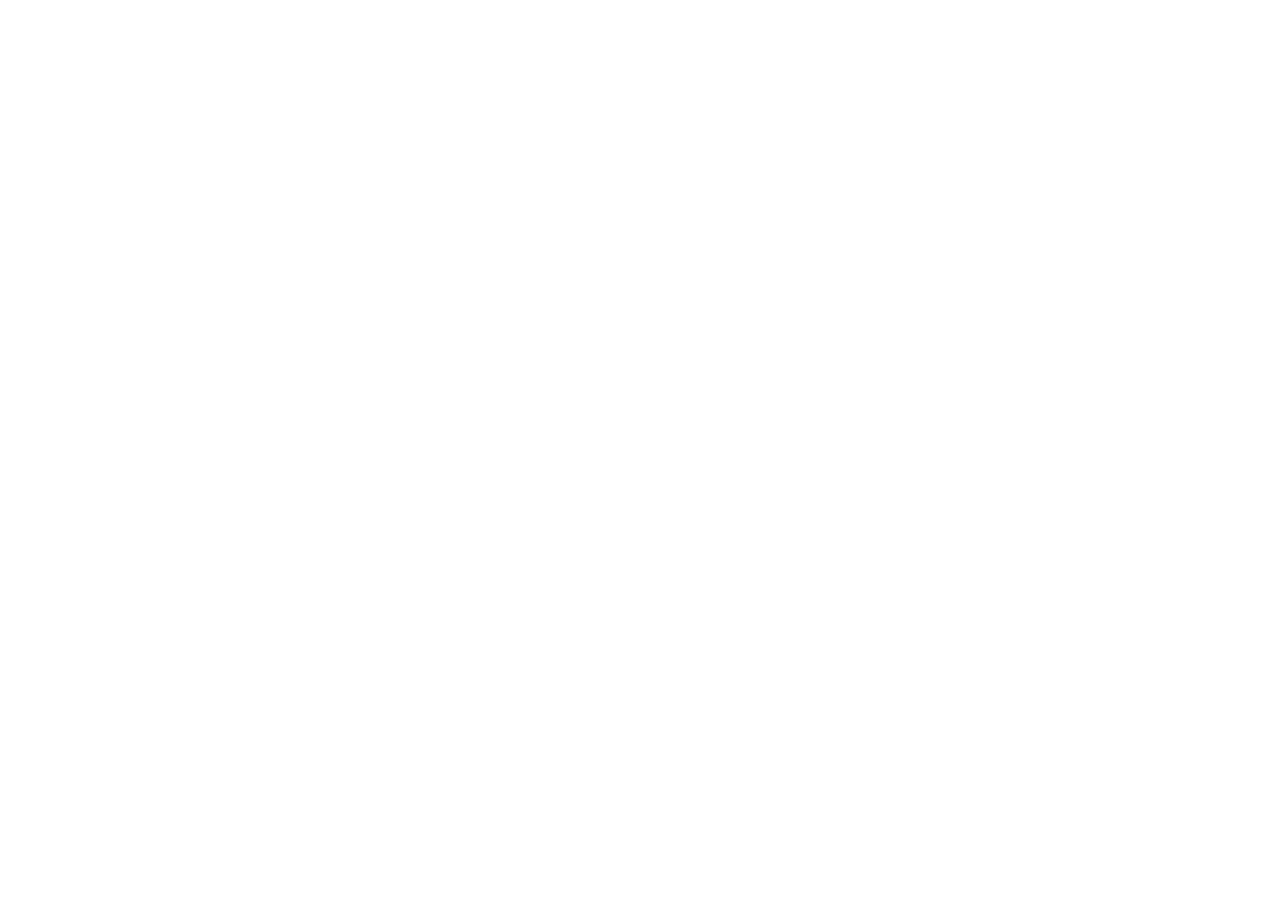
==== module2-solns/index.html @ 185cb7b1 "Create index.html" ====
<!DOCTYPE html>
<html>
    <head>
        <meta charset="utf-8">
        <title>Assignment2</title>
        <link rell="stylesheet" hrel="Assignment2Css.css">

    </head>

    <body>
        
    </body>
</html>
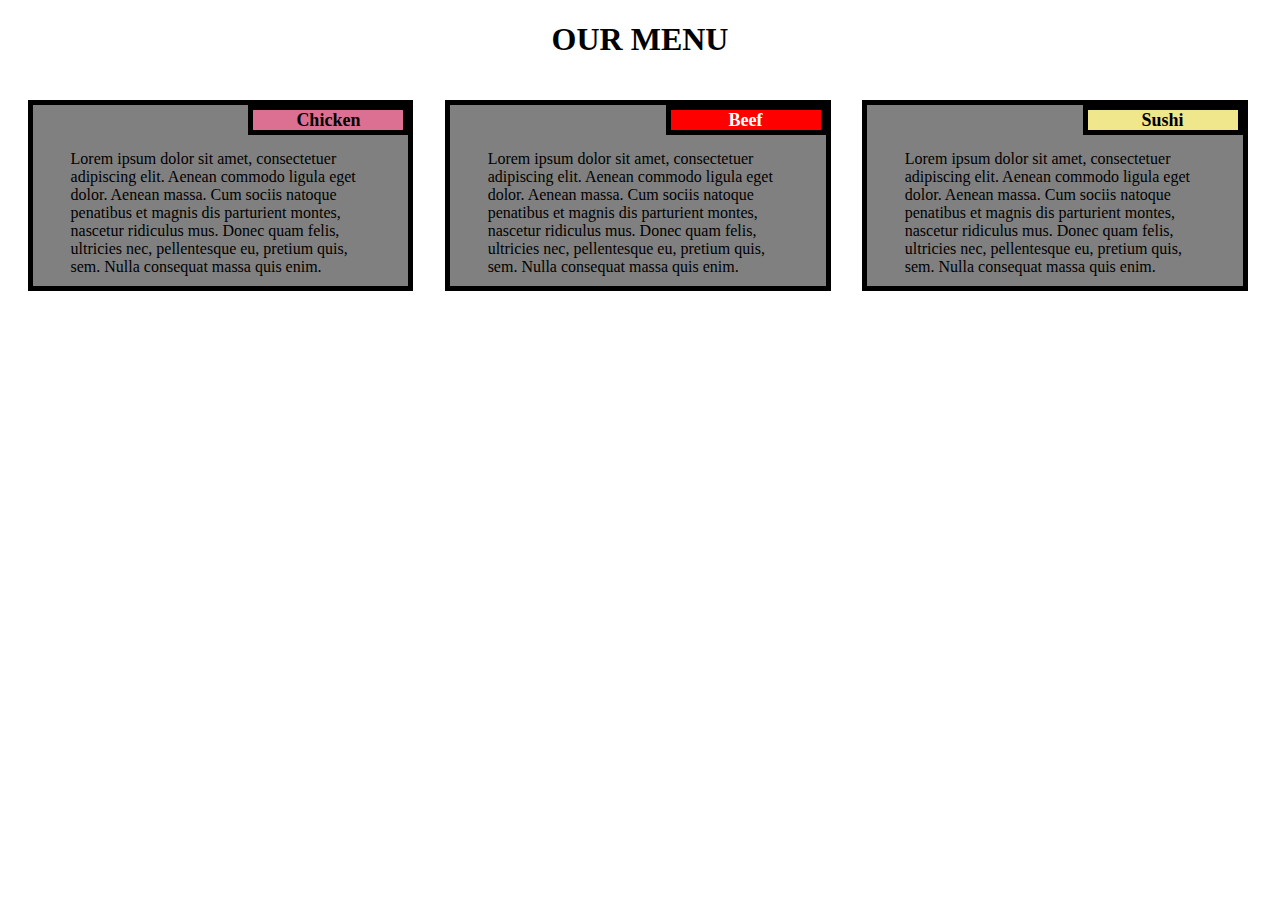
==== commit 1314663b: "Coursera assignments" ====
--- a/module2-solns/index.html
+++ b/module2-solns/index.html
@@ -2,12 +2,50 @@
 <html>
     <head>
         <meta charset="utf-8">
+        <meta name="viewport" content="width=device-width, initial scale=1">
         <title>Assignment2</title>
-        <link rell="stylesheet" hrel="Assignment2Css.css">
+        <link rel="stylesheet" href="css/Assignment2Css.css">
 
     </head>
 
     <body>
+
+        <h1>OUR MENU</h1>
+
+        <div class="lg-4 md-6">
         
+            <div class="grey">
+
+                <div class="h2" id="pink">Chicken</div>
+                
+                <p class="text">Lorem ipsum dolor sit amet, consectetuer adipiscing elit. Aenean commodo ligula eget dolor. Aenean massa. Cum sociis natoque penatibus et magnis dis parturient montes, nascetur ridiculus mus. Donec quam felis, ultricies nec, pellentesque eu, pretium quis, sem. Nulla consequat massa quis enim.
+                </p>
+
+            </div>
+        </div>
+
+        <div class="lg-4 md-6">
+            <div class="grey">
+
+                <div class="h2" id="red">Beef</div>
+                <p class="text">Lorem ipsum dolor sit amet, consectetuer adipiscing elit. Aenean commodo ligula eget dolor. Aenean massa. Cum sociis natoque penatibus et magnis dis parturient montes, nascetur ridiculus mus. Donec quam felis, ultricies nec, pellentesque eu, pretium quis, sem. Nulla consequat massa quis enim.
+                </p>
+ 
+            </div>
+        </div>
+
+        <div class="lg-4 md-6">
+
+            <div class="grey">
+                
+                <div class="h2" id="yellow">Sushi</div>
+
+                <p class="text">Lorem ipsum dolor sit amet, consectetuer adipiscing elit. Aenean commodo ligula eget dolor. Aenean massa. Cum sociis natoque penatibus et magnis dis parturient montes, nascetur ridiculus mus. Donec quam felis, ultricies nec, pellentesque eu, pretium quis, sem. Nulla consequat massa quis enim.
+                </p>
+            </div>
+        </div>
+
+        
+
     </body>
-</html>
+</html>--- a/module2-solns/css/Assignment2Css.css
+++ b/module2-solns/css/Assignment2Css.css
@@ -0,0 +1,143 @@
+
+
+div{
+    position: relative;
+    
+}
+
+h1{
+    color: black;
+    text-align: center;
+}
+
+.text{
+    margin-left: auto;
+    margin-right: auto;
+    width: 80%;
+    margin-top: 45px;
+    margin-bottom: 10px;
+}
+
+.h2{
+    position: absolute;
+    top: 0%;
+    right: 0%;
+    text-align: center;
+    border: 5px solid black;
+    width: 150px;
+    height: 20px;
+    font-size: large;
+    font-weight: bold;
+}
+
+
+.grey{
+    position: relative;
+    background-color: gray;
+    color: black;
+    margin: 20px;
+    border: 5px solid black;
+    width: 90%;
+    height: auto;
+}
+
+#pink{
+    background-color: palevioletred;
+}
+
+#red{
+    background-color: red;
+    color: white;
+}
+
+#yellow{
+    background-color: khaki;
+}
+
+@media(min-width:992px){
+    .lg-1, .lg-2, .lg-3, .lg-4, .lg-5, .lg-6, .lg-7, .lg-8, .lg-9, .lg-10, .lg-11, .lg-12{
+        float: left;
+    }
+
+    .lg-1{
+        width: 8.33%;
+    }
+    .lg-2{
+        width: 16.66%;
+    }
+    .lg-3{
+        width: 25%;
+    }
+    .lg-4{
+        width: 33%;
+    }
+    .lg-5{
+        width: 41.66%;
+    }
+    .lg-6{
+        width: 50%;
+    }
+    .lg-7{
+        width: 58.33%;
+    }
+    .lg-8{
+        width: 66.66%;
+    }
+    .lg-9{
+        width: 74.99%;
+    }
+    .lg-10{
+        width: 83.33%;
+    }
+    .lg-11{
+        width: 91.66%;
+    }
+    .lg-12{
+        width: 100%;
+    }
+
+}
+
+@media(min-width:768px) and (max-width:991px){
+    .md-1, .md-2, .md-3, .md-4, .md-5, .md-6, .md-7, .md-8, .md-9, .md-10, .md-11, .md-12{
+        float: left;
+    }
+
+    .md-1{
+        width: 8.33%;
+    }
+    .md-2{
+        width: 16.66%;
+    }
+    .md-3{
+        width: 25%;
+    }
+    .md-4{
+        width: 33.33%;
+    }
+    .md-5{
+        width: 41.66%;
+    }
+    .md-6{
+        width: 50%;
+    }
+    .md-7{
+        width: 58.33%;
+    }
+    .md-8{
+        width: 66.66%;
+    }
+    .md-9{
+        width: 74.99%;
+    }
+    .md-10{
+        width: 83.33%;
+    }
+    .md-11{
+        width: 91.66%;
+    }
+    .md-12{
+        width: 100%;
+    }
+
+}
